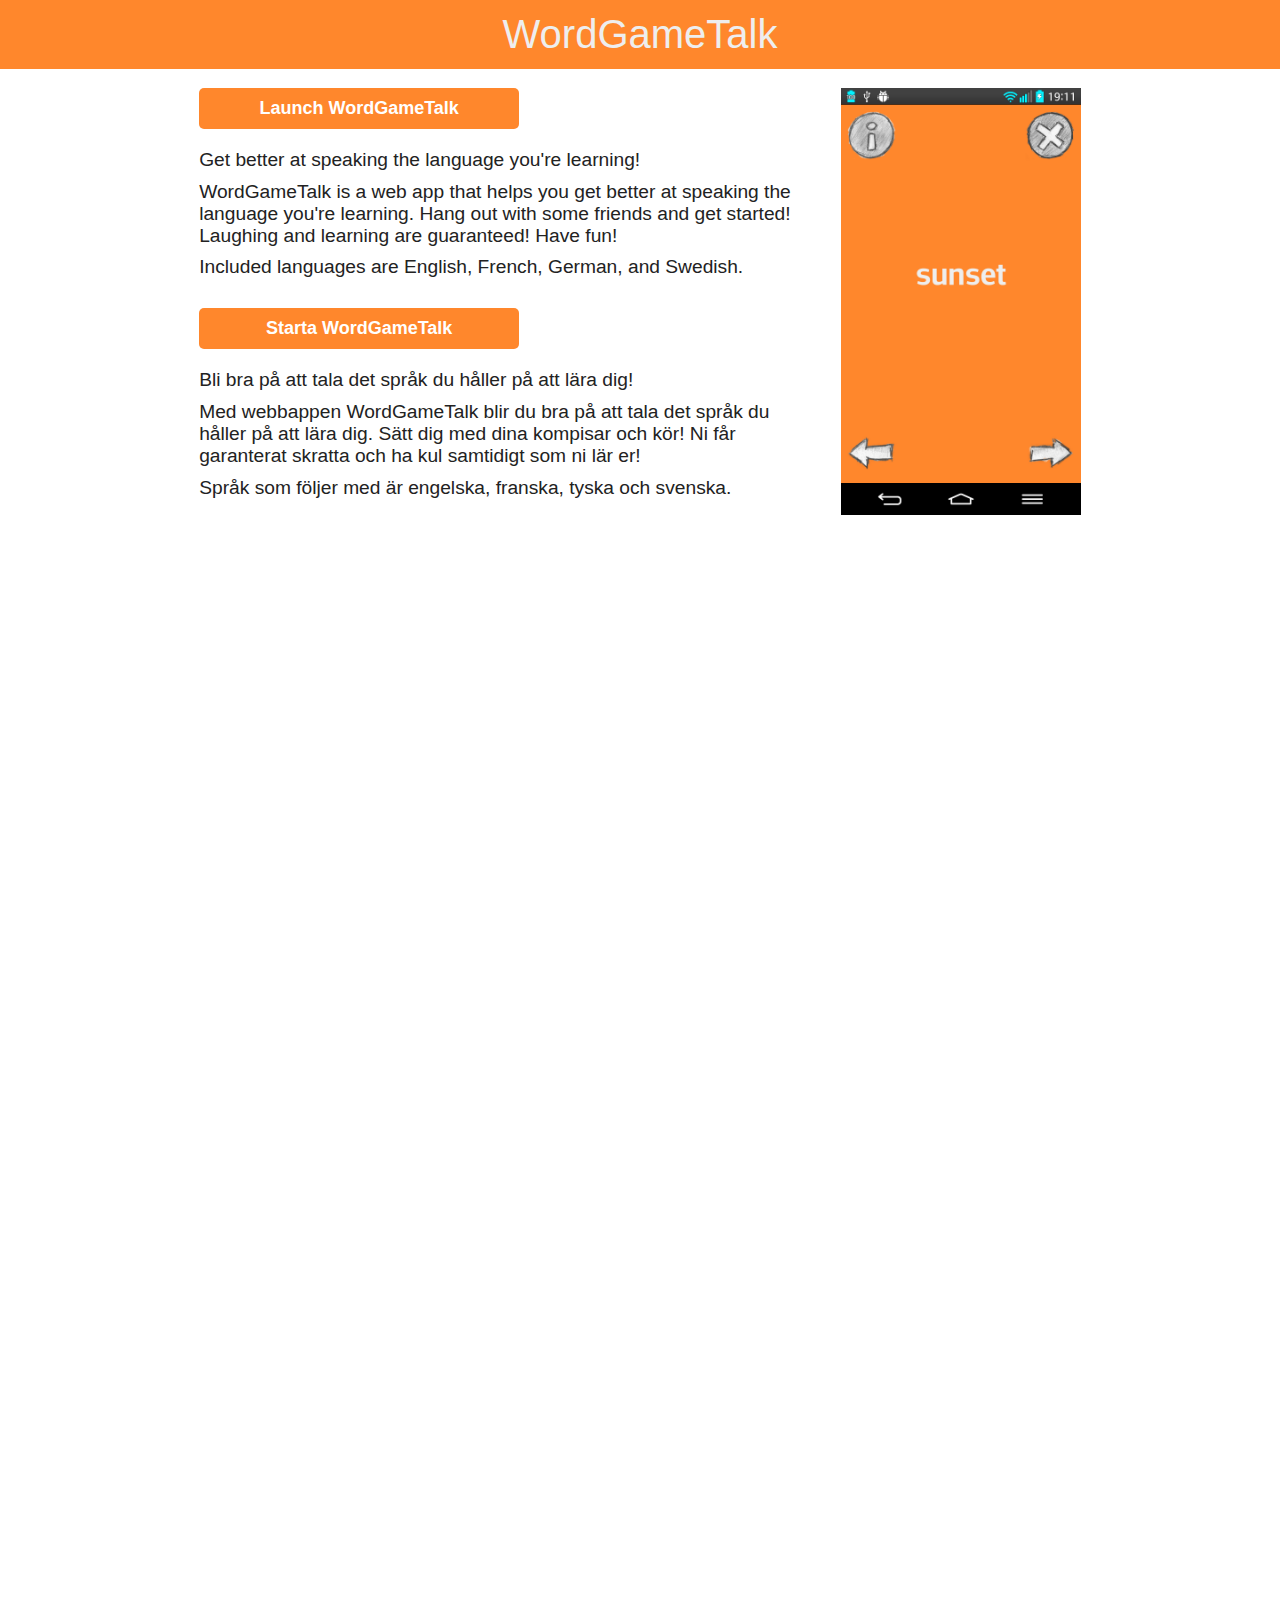
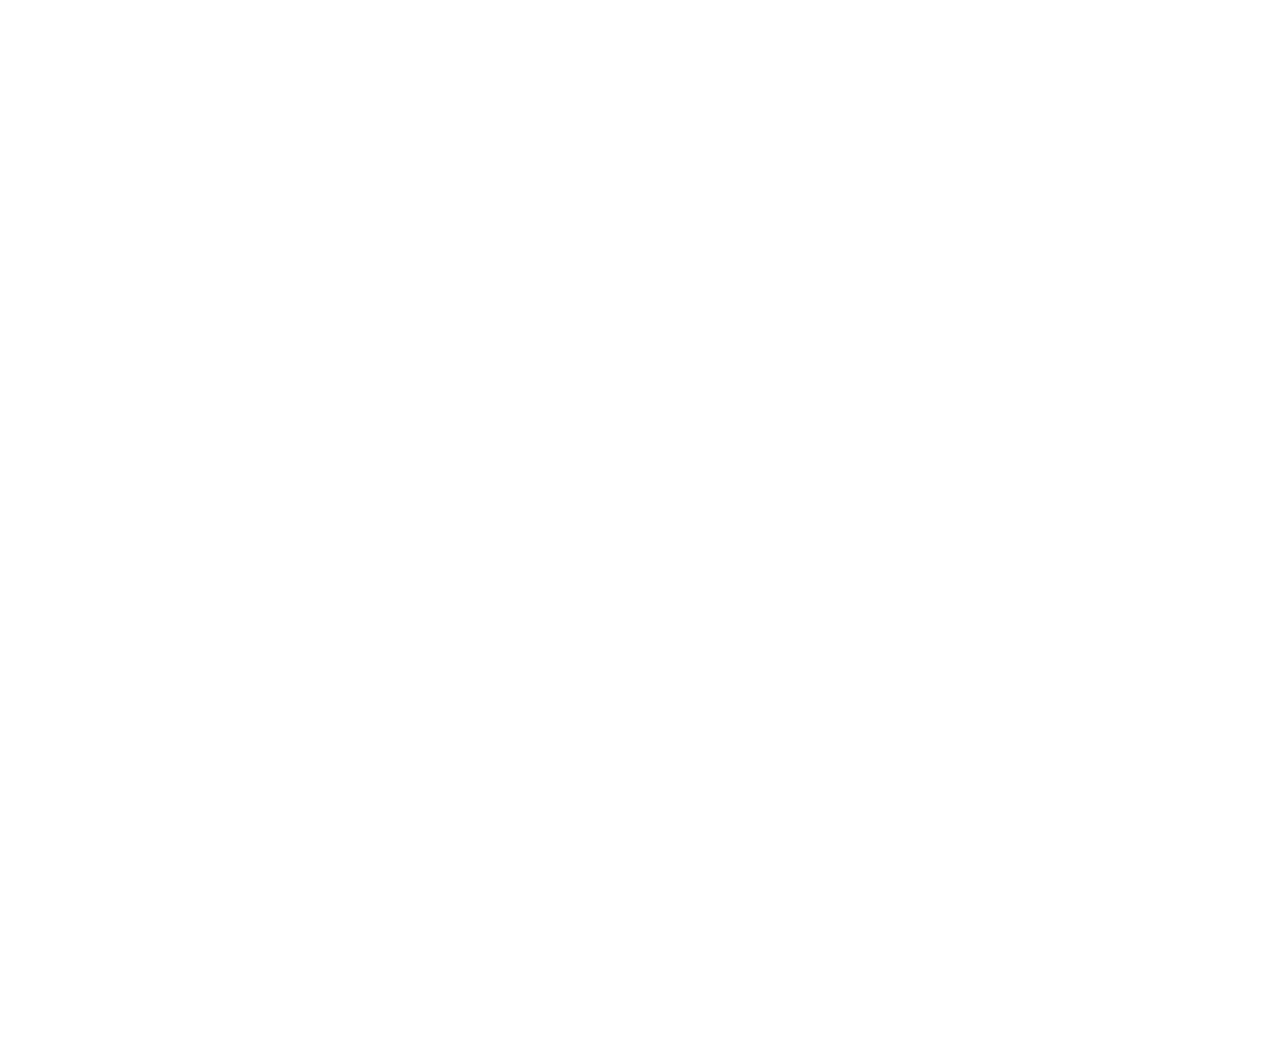
==== website/index.html @ 4b34c672 "Added files for wordgame.se web site" ====
<!DOCTYPE html>
<html>
<head>
<meta charset="utf-8">
<title>WordGameTalk</title>
<meta name="viewport" content="user-scalable=yes,
	initial-scale=1,width=device-width,target-densitydpi=device-dpi"/>
<meta content="word game" name="word game">
<meta name="keywords" content="wordgame, wordgametalk, language, learning,
	language learning, iphone, ipad, ios, android,
	video, videoproduktion, webbdesign, l&auml;romedel, ordkort,
	Lennart Mogren, sharing common roots, Fallebo, Br&aring;bygden">
<link rel="shortcut icon" href="http://www.wordgame.se/pics/wgfavicon.ico">
<link rel="icon" href="http://www.wordgame.se/pics/wgfavicon.ico">
<link rel="stylesheet" href="websitefiles/styles.css" media="screen"/>
</head>

<body>
<div id="heading">WordGameTalk</div>

<div id="page">
  <div id="content">

  <div class="box">
	  <img class="myscreenshot" src="websitefiles/screenshot-phone2.png">

    <a class="mybutton" href="wordgame/index.html">Launch WordGameTalk</a>
      
    <p>Get better at speaking the language you're learning! </p>
    <p>WordGameTalk is a web app that helps you get better at speaking the language you're learning. Hang out with some friends and get started! Laughing and learning are guaranteed! Have fun!</p>
    <p>Included languages are English, French, German, and Swedish.</p>
       
    <a class="mybutton mybutton-extra-top-margin" href="wordgame/index.html">Starta WordGameTalk</a>

    <p>Bli bra p&aring; att tala det spr&aring;k du h&aring;ller p&aring; att l&auml;ra dig!</p>
    <p>Med webbappen WordGameTalk blir du bra p&aring; att tala det spr&aring;k du h&aring;ller p&aring; att l&auml;ra dig. S&auml;tt dig med dina kompisar och k&ouml;r! Ni f&aring;r garanterat skratta och ha kul samtidigt som ni l&auml;r er!</p>
    <p>Spr&aring;k som f&ouml;ljer med &auml;r engelska, franska, tyska och svenska.</p>
  </div>
				<!-- How to create link to Google Play:
	http://developer.android.com/distribute/googleplay/promote/badges.html
--><!--
<div class="box">
	<a href="https://itunes.apple.com/us/app/wordgametalk/id798702991?mt=8">
		<img alt="iPhone app on the App Store"
			src="wordgametalk/images/App_Store_Badge_US-UK.png"/></a>

	<a href="https://play.google.com/store/apps/details?id=com.kindborg.wordgame">
		<img alt="Android app on Google Play"
			src="https://developer.android.com/images/brand/en_app_rgb_wo_45.png" />
	</a>
</div>
-->

<!--
http://www.youtube.com/watch?v=rcScnwT022c (svenska)
http://www.youtube.com/watch?v=q6Bdj435Koo (français)
http://www.youtube.com/watch?v=3E7VzCb16WE (deutsch)
http://www.youtube.com/watch?v=0ayrWWMyUzo (English)
-->
<div class="box">
  <div class="myiframe-container">
    <iframe src="http://www.youtube.com/embed/rcScnwT022c" frameborder="0" allowfullscreen></iframe>
  </div>
  <div class="myiframe-container">
    <iframe src="http://www.youtube.com/embed/3E7VzCb16WE" frameborder="0" allowfullscreen></iframe>
  </div>
  <div class="myiframe-container">
    <iframe src="http://www.youtube.com/embed/q6Bdj435Koo" frameborder="0" allowfullscreen></iframe>
  </div>
  <div class="myiframe-container">
    <iframe src="http://www.youtube.com/embed/0ayrWWMyUzo" frameborder="0" allowfullscreen></iframe>
  </div>
</div>
<script>
  (function(i,s,o,g,r,a,m){i['GoogleAnalyticsObject']=r;i[r]=i[r]||function(){
  (i[r].q=i[r].q||[]).push(arguments)},i[r].l=1*new Date();a=s.createElement(o),
  m=s.getElementsByTagName(o)[0];a.async=1;a.src=g;m.parentNode.insertBefore(a,m)
  })(window,document,'script','//www.google-analytics.com/analytics.js','ga');

  ga('create', 'UA-47889314-1', 'wordgame.se');
  ga('send', 'pageview');

</script>
</div></div>
</body>
</html>
---- website/websitefiles/styles.css ----
html, body {
	margin: 0;
	padding: 0;
	width: 100%;
	background-color: #FFFFFF;
	font-family: sans-serif;
	text-decoration: none;
}
h2 {
	font-size: 1.6em;
	margin: 0.2em 0;
}
h3 {
	font-size: 1.4em;
	margin: 0.2em 0;
}
p, ul {
	font-size: 1.2em;
	margin: 0.5em 0;
}
a {
	color: #3767A5;
	font-weight: bold;
}
#page {
	margin: 0 auto;
	max-width: 920px;
	color: #222222;
	/*border-right: 1px solid #000000;
	border-bottom: 1px solid #000000;*/
}
#heading {
	padding: 0.3em 0 0.3em 0;
	background: rgb(255,135,44);
	color: #EEEEEE;
	font-size: 2.5em;
	font-weight: normal;
	text-align: center;
}
#content {
	margin: 1em 1em;
}
.box {
	margin: 0.5em 0em;
	padding: 0.2em 0.2em;
	background-color: #FFFFFF;
	font-weight: normal;
}
.myscreenshot {
  float:right;
  width:240px;
  margin-left:30px;
  margin-bottom: 20px;
}
.mybutton {
  display: block;
  background: rgb(255,135,44);
  color: white;
  font-size: 18px;
  border-radius: 5px;
  text-decoration: none;
  padding: 10px;
  margin-bottom: 20px;
  text-align: center;
  max-width: 300px;
}
.mybutton-extra-top-margin {
  margin-top: 30px;
}
.myiframe-container {
  position: relative;
  overflow: hidden;
  padding-top: 56.25%;
  margin-bottom: 30px;
  max-width: 600px;
  clear: both;
}
.myiframe-container iframe {
  position: absolute;
  left: 0;
  top: 0;
  height: 100%;
  width: 100%;
  border: 0;
}
@media screen and (max-width: 665px)
{
.myscreenshot
{
  display: none;
}
}
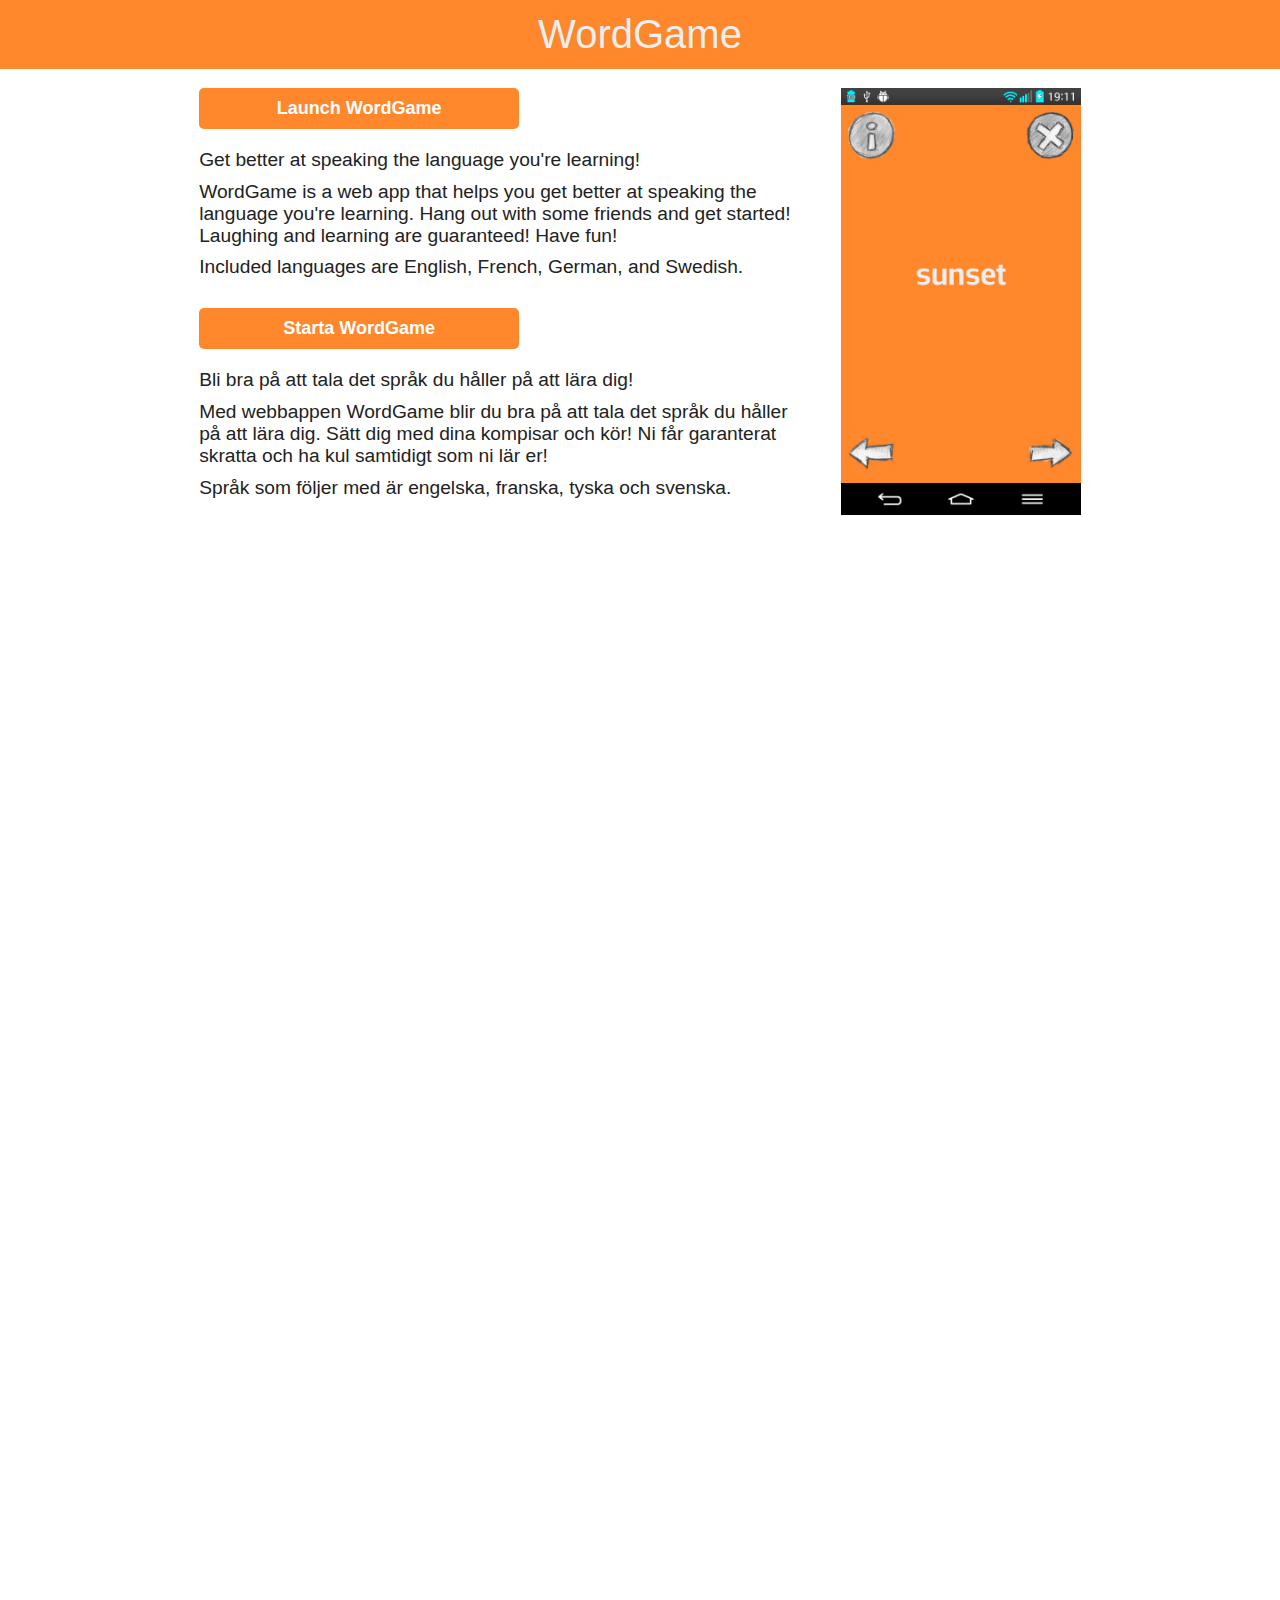
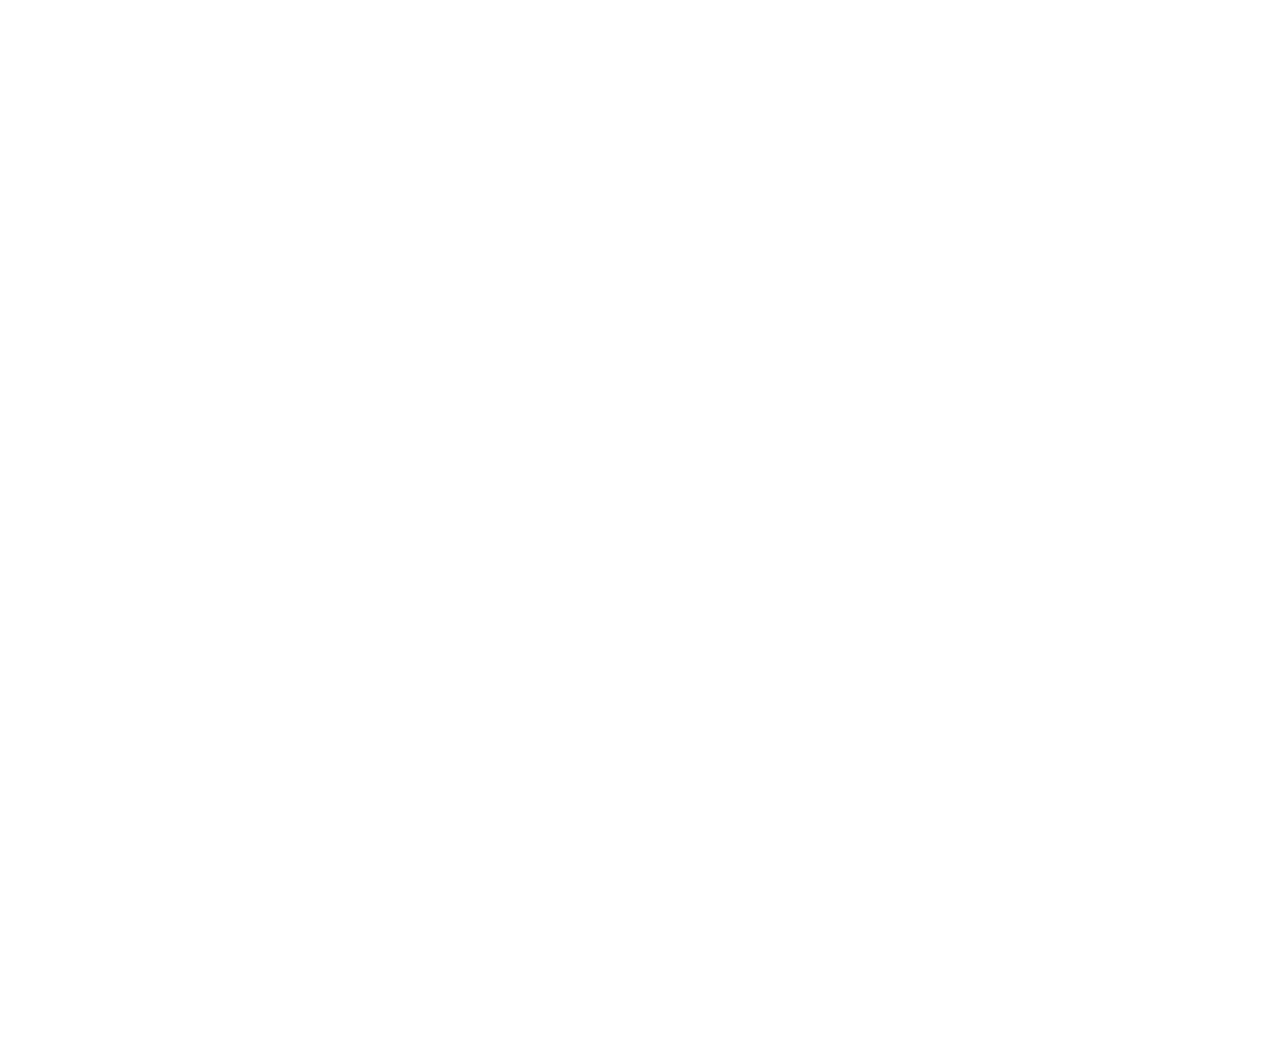
==== commit 57b047dc: "Renamed WordGameTalk to WordGame" ====
--- a/website/index.html
+++ b/website/index.html
@@ -2,7 +2,7 @@
 <html>
 <head>
 <meta charset="utf-8">
-<title>WordGameTalk</title>
+<title>WordGame</title>
 <meta name="viewport" content="user-scalable=yes,
 	initial-scale=1,width=device-width,target-densitydpi=device-dpi"/>
 <meta content="word game" name="word game">
@@ -16,7 +16,7 @@
 </head>
 
 <body>
-<div id="heading">WordGameTalk</div>
+<div id="heading">WordGame</div>
 
 <div id="page">
   <div id="content">
@@ -24,16 +24,16 @@
   <div class="box">
 	  <img class="myscreenshot" src="websitefiles/screenshot-phone2.png">
 
-    <a class="mybutton" href="wordgame/index.html">Launch WordGameTalk</a>
+    <a class="mybutton" href="wordgame/index.html">Launch WordGame</a>
       
     <p>Get better at speaking the language you're learning! </p>
-    <p>WordGameTalk is a web app that helps you get better at speaking the language you're learning. Hang out with some friends and get started! Laughing and learning are guaranteed! Have fun!</p>
+    <p>WordGame is a web app that helps you get better at speaking the language you're learning. Hang out with some friends and get started! Laughing and learning are guaranteed! Have fun!</p>
     <p>Included languages are English, French, German, and Swedish.</p>
        
-    <a class="mybutton mybutton-extra-top-margin" href="wordgame/index.html">Starta WordGameTalk</a>
+    <a class="mybutton mybutton-extra-top-margin" href="wordgame/index.html">Starta WordGame</a>
 
     <p>Bli bra p&aring; att tala det spr&aring;k du h&aring;ller p&aring; att l&auml;ra dig!</p>
-    <p>Med webbappen WordGameTalk blir du bra p&aring; att tala det spr&aring;k du h&aring;ller p&aring; att l&auml;ra dig. S&auml;tt dig med dina kompisar och k&ouml;r! Ni f&aring;r garanterat skratta och ha kul samtidigt som ni l&auml;r er!</p>
+    <p>Med webbappen WordGame blir du bra p&aring; att tala det spr&aring;k du h&aring;ller p&aring; att l&auml;ra dig. S&auml;tt dig med dina kompisar och k&ouml;r! Ni f&aring;r garanterat skratta och ha kul samtidigt som ni l&auml;r er!</p>
     <p>Spr&aring;k som f&ouml;ljer med &auml;r engelska, franska, tyska och svenska.</p>
   </div>
 				<!-- How to create link to Google Play:
